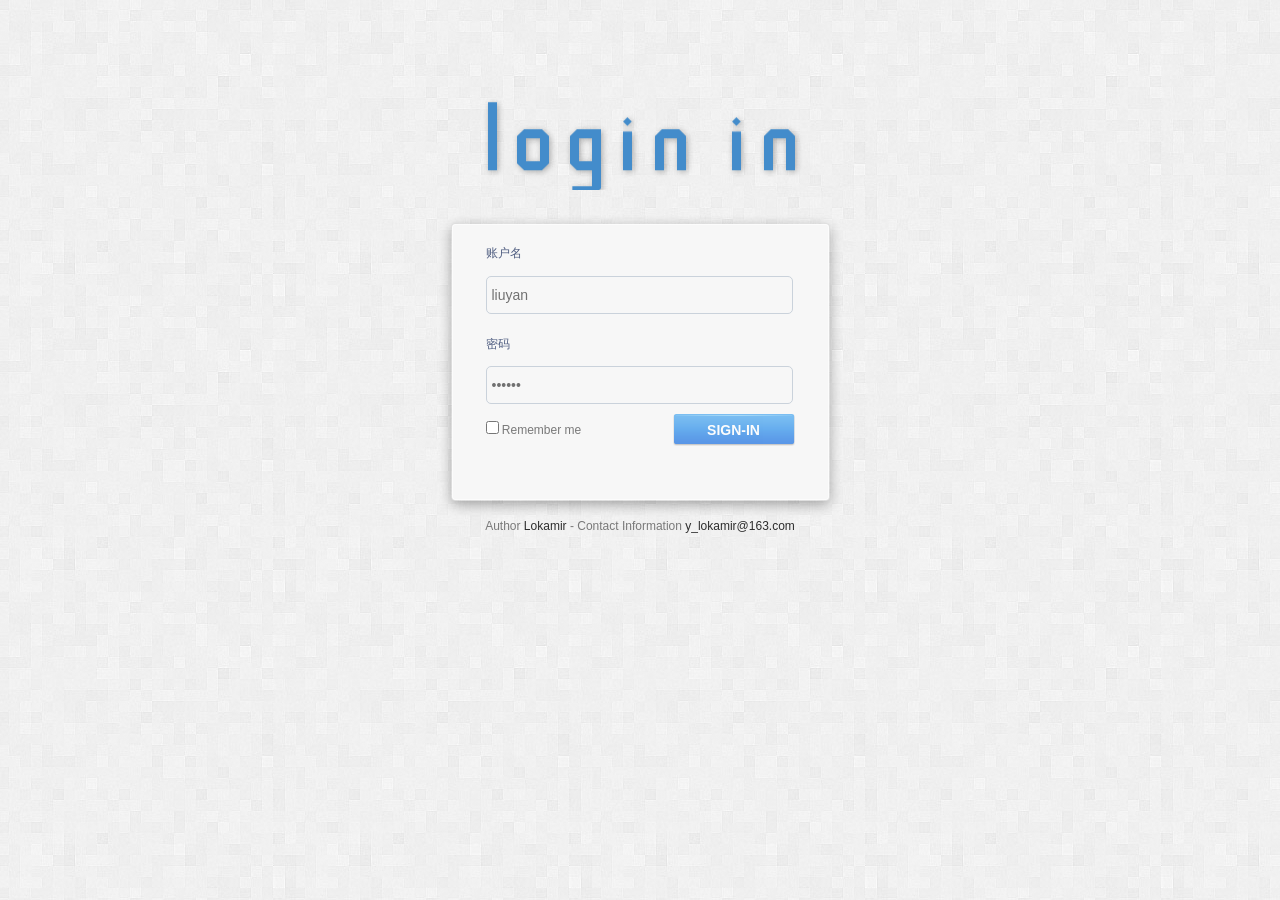
==== src/main/webapp/login.html @ 313d000f "nothing" ====
<!DOCTYPE html PUBLIC "-//W3C//DTD XHTML 1.0 Transitional//EN" "http://www.w3.org/TR/xhtml1/DTD/xhtml1-transitional.dtd">
<html xmlns="http://www.w3.org/1999/xhtml"><head><meta http-equiv="Content-Type" content="text/html; charset=UTF-8">

<title>Welcome</title>
<link href="./login_files/style_log.css" rel="stylesheet" type="text/css">
<link rel="stylesheet" type="text/css" href="./login_files/style.css">
<link rel="stylesheet" type="text/css" href="./login_files/userpanel.css">
<link rel="stylesheet" type="text/css" href="./login_files/jquery.ui.all.css">

</head>

<body class="login" mycollectionplug="bind">
<form action="security_check_" method="post">
<div class="login_m">
<div class="login_logo"><img src="./login_files/logo.png" width="346" height="92"></div>
<div class="login_boder">

<div class="login_padding" id="login_model">

  <h2>账户名</h2>
  <label>
    <input type="text" name="username_" id="username" class="txt_input txt_input2" onfocus="if (value ==&#39;Your name&#39;){value =&#39;&#39;}" onblur="if (value ==&#39;&#39;){value=&#39;Your name&#39;}" value="liuyan">
  </label>
  <h2>密码</h2>
  <label>
    <input type="password" name="password_" id="userpwd" class="txt_input" onfocus="if (value ==&#39;******&#39;){value =&#39;&#39;}" onblur="if (value ==&#39;&#39;){value=&#39;******&#39;}" value="123456">
  </label>
 
 

 
  <div class="rem_sub">
  <div class="rem_sub_l">
  <input type="checkbox" name="checkbox" id="save_me">
   <label for="checkbox">Remember me</label>
   </div>
    <label>
      <input type="submit" class="sub_button" name="button" id="button" value="SIGN-IN" style="opacity: 0.7;">
    </label>
  </div>
</div>


<!--login_padding  Sign up end-->
</div><!--login_boder end-->
</div><!--login_m end-->
 <br> <br>
<p align="center"> Author <a >Lokamir</a> - Contact Information <a target="_blank">y_lokamir@163.com</a></p>

</form>

</body></html>
---- src/main/webapp/login_files/style_log.css ----
@charset "utf-8";
/*------------// Overall //------------------*/
body{font:12px/180% Arial,Helvetica,Verdana;color:#5a5a5a; margin:0; background:#FFF;}
body.login{ background:url(login_bgx.gif);}
table,td{font:12px/180% Arial, "宋体",Helvetica, sans-serif,Verdana; color:#58595b;}
table{border-collapse:collapse; border-spacing:0; empty-cells:show; }
th, td { border-collapse:collapse; }
A:link{text-decoration:none; color:#58595b;}
A:visited{text-decoration:none; color:#58595b;}
A:hover{text-decoration:none; color:#206fd5;}
img{ border:0; }
div,p,img,ul,li,form,input,label,span,dl,dt,dd,h1,h2,h3,h4,h5,h6{margin:0;padding:0;}
input[type="reset"]::-moz-focus-inner, input[type="button"]::-moz-focus-inner, input[type="submit"]::-moz-focus-inner, input[type="file"] > input[type="button"]::-moz-focus-inner{   border:none;padding:0 } 
ol,ul,li{list-style-type:none;}
.overz{ overflow:auto; zoom:1; overflow-x:hidden; overflow-y:hidden;}
.dspn{ display:none;}
a{blr:expression(this.onFocus=this.blur())} /*for IE*/
a{outline:none;} /*for Firefox*/
html{-webkit-text-size-adjust:none;}
/*------------// layout //------------------*/
#box{ width:100%; margin:0 auto;}
.top_bg{ background:url(../images/main_bg.jpg) no-repeat center top; height:634px;}
.top{ width:1000px; margin:0 auto;}
.header{ padding-top:22px; height:46px;}
#logo{ float:left;}
#nav{ float:right; margin-right:24px; padding-top:12px;}
#nav ul li{ float:left; width:55px; height:20px; margin-right:8px; line-height:20px; text-align:center; font-size:13px;}
#nav ul li a{ display:block; color:#656565;  height:20px;}
#nav ul li a:hover{ background:url(../images/site_bg.png) no-repeat; color:#FFF;}
#nav ul li.local a{background:url(../images/site_bg.png) no-repeat; color:#FFF; }
.top_bg_c{ background:url(../images/top_bg.gif);}
.main_area{ margin-top:45px;}
.index_left{ width:520px; float:left; }
.index_right{ width:412px; float:right; margin-right:26px; padding-top:23px;}
.free_website_font{ padding-top:7px;}
.free_website_font .title{ margin-bottom:12px;}
.free_website_font .intro{ font-family:Tahoma; width:300px; margin-left:124px; line-height:24px; margin-bottom:20px;}
.site_link{ padding-left:120px;}
.site_link a{ display:block; }
.site_link a.star_now{ background:url(../images/site_bg.png) no-repeat 0 -20px; height:92px; width:296px; margin-bottom:17px;}
.site_link a.star_now:hover{ background-position:0 -112px; }
.site_link a.templates{ background:url(../images/site_bg.png) no-repeat 0 -205px; height:88px; width:296px; margin-bottom:24px;}
.site_link a.templates:hover{ background-position:0 -294px; }
.system_description{ padding-left:124px; font-size:11px;}
.system_description .sys_des_left{ float:left; }
.system_description .sys_des_right{ float:right; text-align:right;}
.system_description p{ margin-bottom:5px;}
.main_web{ padding:27px 26px 0 26px; width:1000px; margin:0 auto;}
.template_list_left{ float:left; width:842px; padding-left:5px;}
.template_list_category{ float:right; width:115px;}
.color_bar{ font-size:12px; height:20px; line-height:20px; margin-bottom:24px;}
.color_bar h2{ float:left; font-size:12px; margin-right:5px;}
.color_bar .color_link{ float:left;}
.color_bar a{ display:inline-block; width:44px; float:left; text-align:center; margin-right:5px;}
.color_bar a:hover{ background:url(../images/site_bg.png) no-repeat -55px 0; color:#FFF;}
.color_bahover{background:url(../images/site_bg.png) no-repeat -55px 0; color:#FFF;}
.template_list_element{ width:155px; height:155px; float:left; margin-right:55px; margin-bottom:26px;}
.template_list_element a{ display:block;  background:url(../images/site_bg.png) no-repeat 0 -541px; padding:5px;}
.template_list_element a:hover{ background-position:0 -386px;}
.template_list_category{ text-align:right;}
.template_list_category h2{ color:#FFF; font-size:12px; background: url(../images/site_bg.png) no-repeat -155px -386px; height:26px; line-height:26px; padding-right:10px; margin-bottom:5px;}
.template_list_category ul li{ height:26px; line-height:26px; }
.template_list_category ul li a,.template_list_category ul li a:visited{ color:#7f7f7f;}
.template_list_category ul li a:hover{color:#206fd5;background:url(../images/site_bg.png) no-repeat -155px -665px; }
.template_list_category ul li a{ width:auto;display:block; height:26px; padding-right:3px;}
.template_list_category ul li.local a{background: url(../images/site_bg.png) no-repeat -155px -386px; height:26px; line-height:26px; color:#FFF;}
.template_list_category ul li.local a:visited{color:#FFF;}
.page_s{ text-align:center; clear:both; height:19px; margin-bottom:40px; margin-right:45px;}
.page_s a{ display:inline-block; background:url(../images/site_bg.png) no-repeat -118px 0; width:19px; height:19px; }
.page_s a.local{background:url(../images/site_bg.png) no-repeat -99px 0;}
.footer{ clear:both; height:150px;}
.f_left{ float:left; font-size:10px;}
.f_left .copyright{ text-transform:uppercase; margin-bottom:3px;}
.language_bar,.follow_icon,.facebook_icon{ float:left;}
.follow_icon,.facebook_icon{ padding-top:2px;}
.follow_icon{ margin-right:8px;}
.follow_icon a{ display:block; width:60px; height:20px; background:url(../images/site_bg.png) no-repeat -155px -461px; }
.facebook_icon a{ display:block; width:81px; height:20px; background:url(../images/site_bg.png) no-repeat -155px -441px; }
.language_bar{ width:80px; margin-right:5px;}
.f_link_language a.login-in{  background: url("../images/site_bg.png") no-repeat scroll -168px 0 transparent; display: block; float: left; height: 19px;line-height: 18px; margin-right: 5px;margin-top: 2px;text-indent: 18px;width: 63px;}
.f_link_language a.login-in,.f_link_language a.login-in:visited{ color:#FFFFFF;}
.f_link_language a.login-in:hover{ color:#FFF; background-position:-231px 0;}
.lang_bar_m{ background:url(../images/site_bg.png) no-repeat -156px -413px; width:80px; height:27px; z-index:100; position:absolute; overflow:hidden;}
.lang_bar_m div{ width:57px; text-align:center; float:left; margin-left:4px; }
.lang_bar_m a{ display:block; width:15px; height:19px; margin:2px 4px 0 0; _margin:0; margin-top:2px; overflow:hidden; float:right; background:url(../images/site_bg.png) no-repeat -151px 0;}
.lang_drop_down{ position:relative; height:107px;}
.lang_d_d_hidden{ background:url(../images/second_language.png) no-repeat; height:82px; margin-top:0px; padding-top:25px; }
.lang_drop_down a{ display:block; text-align:center; width:70px; margin:0 auto; height:20px; line-height:20px; margin-bottom:5px; font-size:12px; overflow:hidden;}
.lang_drop_down a:hover{ background:#68a1ea; color:#FFF;}


.f_right{ float:right; text-align:right; font-size:10px; text-transform:uppercase; color:#afafaf;}
/*------------// About //------------------*/
#about_content{  background:url(../images/about_bg.png) right top no-repeat; }
.about_top h2{ margin-bottom:10px;}
.about_top_intro{ width:608px; font-size:15px; line-height:170%; text-align:justify;text-justify:inter-ideograph; margin-bottom:32px;}
.about_top h3{ margin-bottom:46px;}
.about_c{ text-align:justify;text-justify:inter-ideograph;}
#contact_content{}
#contact_content h2{  margin-bottom:32px;}
.contact_left{ float:left; width:326px; padding-top:20px;}
.contact_right{ float:right; width:448px;}
.contact_font{ font-size:13px; line-height:200%; margin-bottom:30px;}
.contact_font span{ color:#2f7ad9;}
.contact_icon a{ display: inline-block; width:45px; height:45px; margin-right:15px;}
.contact_icon a.fackbook{ background:url(../images/site_bg.png) no-repeat -155px -481px; }
.contact_icon a.fackbook:hover{ background:url(../images/site_bg.png) no-repeat -200px -481px; }
.contact_icon a.twitter{ background:url(../images/site_bg.png) no-repeat -155px -526px; }
.contact_icon a.twitter:hover{ background:url(../images/site_bg.png) no-repeat -200px -526px; }
.contact_icon a.google{ background:url(../images/site_bg.png) no-repeat -155px -571px; }
.contact_icon a.google:hover{ background:url(../images/site_bg.png) no-repeat -200px -571px; }
.contact_icon a.mail{ background:url(../images/site_bg.png) no-repeat -155px -616px; }
.contact_icon a.mail:hover{ background:url(../images/site_bg.png) no-repeat -200px -616px; }
.contact_right h4{ font-size:13px; font-weight:normal; margin-bottom:5px; }
.contact_right input.txt_input{ border:1px solid #bbb; background:url(../images/site_bg.png) 0 -696px repeat-x; height:32px; margin-bottom:5px; width:359px; line-height:32px; padding:0 5px; -moz-border-radius:5px; -webkit-border-radius:5px; border-radius:5px;  }
.contact_right input.txt_input:focus{ transition:border linear .2s,box-shadow linear .2s; -moz-transition:border linear .2s,-moz-box-shadow linear .2s; -webkit-transition:border linear .2s,-webkit-box-shadow linear .2s; outline:none;border-color:rgba(173,173,173.75); box-shadow:0 0 8px rgba(173,173,173,.5); -moz-box-shadow:0 0 8px rgba(173,173,173,.5); -webkit-box-shadow:0 0 8px rgba(173,173,173,3); border:1px solid #7cccec;}
.contact_right textarea.text_area{ border:1px solid #bbb; background:url(../images/site_bg.png) 0 -728px repeat-x; height:112px; overflow:auto; margin-bottom:10px; line-height:32px; width:429px; padding:5px; -moz-border-radius:5px; -webkit-border-radius:5px; border-radius:5px; }
.contact_right textarea.text_area:focus{ transition:border linear .2s,box-shadow linear .2s; -moz-transition:border linear .2s,-moz-box-shadow linear .2s; -webkit-transition:border linear .2s,-webkit-box-shadow linear .2s; outline:none;border-color:rgba(173,173,173.75); box-shadow:0 0 8px rgba(173,173,173,.5); -moz-box-shadow:0 0 8px rgba(173,173,173,.5); -webkit-box-shadow:0 0 8px rgba(173,173,173,3); border:1px solid #7cccec;}
.contact_right input.sub_mit{ width:150px; height:29px; border:none; background:url(../images/site_bg.png) 0 -850px no-repeat; }
.contact_right input.sub_mit:hover{ background:url(../images/site_bg.png) 0 -879px no-repeat; cursor:pointer;}
/*--login--*/
.login_m{ width:403px; margin:0 auto; height:375px; margin-top:98px; /*position: absolute;left:50%;top:50%;margin-left:-202px;margin-top:-188px;*/}
.login_logo{ text-align:center; margin-bottom:25px;}
.login_boder{ background: url(login_m_bg.png) no-repeat; height:302px; overflow:hidden;}
.login_padding{ padding:28px 47px 20px 47px ;}
.login_boder h2{ color:#4f5d80; text-transform:uppercase; font-size:12px; font-weight:normal; margin-bottom:11px;}
.forget_model_h2{color:#4f5d80; font-size:12px; font-weight:normal; margin-bottom:11px;}

.login_boder input.txt_input{ width:295px; height:36px; border:1px solid #cad2db; background:url(../images/txt_input_bg.gif) no-repeat;  padding:0 5px; -moz-border-radius:5px; -webkit-border-radius:5px; border-radius:5px; line-height:36px; margin-bottom:10px; font-size:14px; color:#717171; font-family:Arial;}
.login_boder input.txt_input2{ margin-bottom:20px;}
.login_boder input.txt_input:focus{ transition:border linear .2s,box-shadow linear .2s; -moz-transition:border linear .2s,-moz-box-shadow linear .2s; -webkit-transition:border linear .2s,-webkit-box-shadow linear .2s; outline:none;border-color:rgba(173,173,173.75); box-shadow:0 0 8px rgba(173,173,173,.5); -moz-box-shadow:0 0 8px rgba(173,173,173,.5); -webkit-box-shadow:0 0 8px rgba(173,173,173,3); border:1px solid #6192c8;}
.login_boder p.forgot{ font-size:11px;  text-align:right; margin-bottom:15px;}
.login_boder p.forgot a,.login_boder p.forgot a:visited{color:#8c8e91;}
.login_boder p.forgot a:hover{color:#206fd5;}
.rem_sub input.sub_button{ float:right; width:122px; height:32px; background:url(site_bg.png) no-repeat -153px -850px; border:none; color:#FFF; padding-bottom:2px; font-size:14px; font-weight:bold;}

.rem_sub input.sub_buttons{ float:left; width:122px;  height:32px; background:url(site_bg.png) no-repeat -153px -850px; border:none; color:#FFF; padding-bottom:2px; font-size:14px; font-weight:bold;}
.rem_sub input.sub_buttons:hover{ background-position:-153px -882px; cursor:pointer;}

.rem_sub input.sub_button:hover{ background-position:-153px -882px; cursor:pointer;}
.rem_sub .rem_sub_l{ float:left; font-size:12px; height:33px; line-height:33px;}
.rem_sub input#checkbox{ margin-right:5px; vertical-align:middle;}
/*dali*/
.focusBox{height:513px;}
.focusContentBox{height:100%}
.focusContent{width:1000px;float:left}
---- src/main/webapp/login_files/style.css ----
@charset "utf-8";
/* CSS Document */

body { margin:0; background:#e7e7e7; color:#797979; }
h1, h2, h3, h4, h5, h6 { font-family: "microsoft yahei", Arial, Helvetica, sans-serif; font-size:18px; font-weight:normal; margin:0; padding:0; }
ol, ul, li, div, p, dl, dt, dd { list-style:none; padding:0; text-justify:inter-ideograph; font-size:12px; font-family:Arial, Helvetica, sans-serif;
	margin:0px;
}
a, img, table, td, tr { border:none; }
.clear { clear:both; }
/* a { color:#ff3800 ;text-decoration:none}*/
a { color:#2D2D2D ;text-decoration:none}
a:hover { text-decoration:none }
input, select, textarea { font-family:Arial, Helvetica, sans-serif; padding:1px;}
a { blr:expression(this.onFocus=this.blur())
} /*for IE*/
a { outline:none; } /*for Firefox*/
/* 头部 */
#header { margin:0 auto; width:992px; z-index:2; position:relative;}
#logo_zh { background:url(../images/Logo_zh.gif) no-repeat center center; width:310px; height:100px; float:left; cursor:pointer; }
#logo_en { background:url(../images/Logo_en.gif) no-repeat center center; width:310px; height:100px; float:left; cursor:pointer; }
#logo { background:url(../images/Logo.gif) no-repeat center center; width:310px; height:100px; float:left; cursor:pointer; }
#login {float: right;}

#language { margin: 30px 0 0 -460px; color:#000; position:absolute;}
#language img,.language img{ vertical-align:middle; margin: 0 3px 2px 0 ;}
.copyrights{text-indent:-9999px;height:0;line-height:0;font-size:0;overflow:hidden;}
.language:hover{ color:#333;}
#log { float:left; }
#log input { background:#fff; border:solid 1px #d4d4d4; width:88px; height:17px; vertical-align: middle; }
.sub_login { width:69px; text-align:center; height:22px; line-height:22px; color:#fff !important; text-decoration:none; font-weight:bold; margin-left:20px; background:url(../images/bg.gif) no-repeat; border:none; margin-right:0px !important; }
#forget { padding-top:20px; color:#c4c4c4; text-align:right; }
#forget input { vertical-align: middle; margin-right:10px; }
#forget a { color:#797979; text-decoration:none; }

.s_money{ border:1px solid #ccc; margin-left:5px;}
/*#content{background:#fff url(../images/content_bg.gif) repeat-x; height:500px; width:980px; margin:0 auto; border:1px solid #fff; -moz-box-shadow:1px 1px 5px #ccc;-webkit-box-shadow:1px 1px 5px #ccc;box-shadow:1px 1px 5px #ccc;}*/

/* 主体 */
#content { background:url(../images/content_bg1.gif) repeat-y; width:992px; margin:0 auto; overflow:hidden; z-index:1; }
#content1{background: url(../images/content_bg2.gif) repeat-x scroll 0 0 transparent; margin: 0 7px;overflow: hidden;padding-bottom: 8px;}
#top { background:url(../images/top_bg.gif) no-repeat; }
#menu { padding:14px 0 50px 14px; }
#nav1 { width:558px; overflow:hidden; float:left; }
#nav { text-align:left; background:url(../images/nav_bg.gif) repeat-x; border-left:solid 1px #167cb7; border-top:solid 1px #157ab3; height:46px; width:578px; overflow:hidden; }
#nav ul li { float:left; background:url(../images/nav_li_bg.gif) no-repeat right; }
#nav ul li a { font-family:"microsoft yahei", Arial, Helvetica, sans-serif; font-size:14px; color:#fff; text-decoration:none; padding:0 17px; line-height:45px; display:block; margin-top:-1px; height:46px;}
#nav ul li a[id='zh'] { font-family:"microsoft yahei", Arial, Helvetica, sans-serif; font-size:14px; color:#fff; text-decoration:none; padding:0 17px; line-height:45px; display:block; margin-top:-1px; height:46px;}
#nav ul li a[id='en'] { font-family:"microsoft yahei", Arial, Helvetica, sans-serif; font-size:14px; color:#fff; text-decoration:none; padding-left:15px;padding-right:18px; line-height:45px; display:block; margin-top:-1px; height:46px;}

#nav ul li:hover { background:#08578e; }
.quick_web { float:left; margin-left:10px; background:url(../images/quick_sub.jpg) no-repeat 0 -0px; width:194px; height:49px; }
.quick_web:hover { background:url(../images/quick_sub.jpg) no-repeat 0 -49px; }
.quick_web_zh { float:left; margin-left:10px; background:url(../images/quick_sub_zh.jpg) no-repeat 0 -0px; width:194px; height:49px; }
.quick_web_zh:hover { background:url(../images/quick_sub_zh.jpg) no-repeat 0 -49px; }
.quick_web_en { float:left; margin-left:10px; background:url(../images/quick_sub_en.jpg) no-repeat 0 -0px; width:194px; height:49px; }
.quick_web_en:hover { background:url(../images/quick_sub_en.jpg) no-repeat 0 -49px; }
.quick_shop { float:left; margin-left:8px; background:url(../images/quick_sub.jpg) no-repeat -200px 0px; width:194px; height:49px; }
.quick_shop:hover { background:url(../images/quick_sub.jpg) no-repeat -200px -49px; }
.quick_shop_zh { float:left; margin-left:8px; background:url(../images/quick_sub_zh.jpg) no-repeat -200px 0px; width:194px; height:49px; }
.quick_shop_zh:hover { background:url(../images/quick_sub_zh.jpg) no-repeat -200px -49px; }
.quick_shop_en { float:left; margin-left:8px; background:url(../images/quick_sub_en.jpg) no-repeat -200px 0px; width:194px; height:49px; }
.quick_shop_en:hover { background:url(../images/quick_sub_en.jpg) no-repeat -200px -49px; }
/* BANNER */	
	#js { pwidth:100%; overflow:hidden; background:url(../images/content_bg1.gif) repeat-y center top; _background:url(../images/content_bg6.gif) repeat-y center top; }
#op { width:992px; margin:0 auto; }
/*#c01 { text-align:center; background:url(../images/banner_web.jpg) no-repeat center center; height:247px; z-index:100px; display:block; }
#c02 { text-align:center; background:url(../images/banner_shop.jpg) no-repeat center center; height:247px; z-index:100px; }*/
.web { background:url(../images/bg.gif) no-repeat 0 -151px; height:188px; width:418px; padding:8px 20px; float:left; margin-left:29px; _display:inline; }
.web h1 { color:#445e84; font-size:20px; height:60px; line-height:40px; background:url(../images/icon.gif) no-repeat 0 -70px; text-indent:40px; }
.web h2 { color:#696969; font-size:14px; line-height:30px; padding-bottom:5px; }
.sub_web { background:url(../images/sub_bg.jpg) no-repeat -0px 0px; width:185px; height:60px; display:block; display:block; position:relative; left:-3px;}
.sub_web:hover { background:url(../images/sub_bg.jpg) no-repeat -0px -60px; }
.sub_web_zh { background:url(../images/sub_bg_zh.jpg) no-repeat -0px 0px; width:185px; height:60px; display:block; display:block; position:relative; left:-3px;}
.sub_web_zh:hover { background:url(../images/sub_bg_zh.jpg) no-repeat -0px -60px; }
.sub_web_en { background:url(../images/sub_bg_en.jpg) no-repeat -0px 0px; width:185px; height:60px; display:block; display:block; position:relative; left:-3px;}
.sub_web_en:hover { background:url(../images/sub_bg_en.jpg) no-repeat -0px -60px; }
.shop { background:url(../images/bg.gif) no-repeat 0 -365px; height:188px; width:418px; padding:8px 20px; float:left; margin-left:18px; }
.shop h1 { color:#445e84; font-size:20px; height:60px; line-height:40px; background:url(../images/icon.gif) no-repeat 0 -120px; text-indent:40px; }
.shop h2 { color:#696969; font-size:14px; line-height:30px; padding-bottom:5px; }
.sub_shop { background:url(../images/sub_bg.jpg) no-repeat -190px -0px; width:185px; height:60px; display:block; position:relative; left:-3px;}
.sub_shop:hover { background:url(../images/sub_bg.jpg) no-repeat -190px -60px; }
.sub_shop_zh { background:url(../images/sub_bg_zh.jpg) no-repeat -190px -0px; width:185px; height:60px; display:block; position:relative; left:-3px;}
.sub_shop_zh:hover { background:url(../images/sub_bg_zh.jpg) no-repeat -190px -60px; }
.sub_shop_en { background:url(../images/sub_bg_en.jpg) no-repeat -190px -0px; width:185px; height:60px; display:block; position:relative; left:-3px;}
.sub_shop_en:hover { background:url(../images/sub_bg_en.jpg) no-repeat -190px -60px; }
.hidden { display:none; }
/* 服务 */
#server { padding:45px 0 20px 0; margin:0 30px; overflow:hidden; width:1100px;}
#server_l{ background:url(../images/server_l.gif) no-repeat;}
#server_l dl{padding-left:130px; height:67px; margin-bottom:20px;}
#server_l dt{ color:#445e84; font-size:18px;font-family:"microsoft yahei"; line-height:18px; padding-bottom:15px;}
#server_l dd{ line-height:20px;}
#server_r,#server_l{ float:left; width:450px; overflow:hidden;}
#server_r{ padding-left:30px;}
#server h1 { font-size:18px; color:#445e84;  border-bottom: solid 1px #ededed; line-height:18px; padding-bottom:22px; text-indent:15px;}
#server_con { padding-left:3px;}
#server_con ul { width:600px; overflow:hidden; padding-top:10px;}
#server_con li { font-size:14px; color:#646464; background:url(../images/icon.gif) no-repeat 0 13px; line-height:41px; float:left; text-indent:25px; width:242px; }
#server_con .ts { font-size:14px; font-weight:bold; color:#5a6472; background:url(../images/icon.gif) no-repeat 1px -25px; text-indent:25px; line-height:40px; }
/* 底部 */		
	#footer { width:972px; margin:0 auto; line-height:24px; background:url(../images/footer_bg.gif) no-repeat center top; padding:5px 10px; }
#footer span { }
#footer span a { }
/* 选择模板 */	

	#temp_more { height:602px; border:solid 1px #fff; margin:0 auto; background:#fff; }
#temp_more .top { background:url(../images/more_h1.gif) repeat-x; height:65px; }
#temp_more .close { background:url(../images/temp_more_bg.gif) no-repeat 0px -70px; display:block; float:right; height:28px; width:28px; position:relative; margin:-47px 15px 0px 0px; }
#temp_more p { font-size:20px; color:#626262; line-height:65px; background:url(../images/temp_more_bg.gif) no-repeat 15px 10px; text-indent:65px; font-family: "microsoft yahei"; }
#temp_more .tem { padding:0px 20px; }
#temp_more .tem li { display: inline; float: left; margin: 30px 17px 0 17px; }
#temp_more .tem li span { background: url(../images/temp_more_bg.gif) no-repeat scroll 0 -128px transparent; color: #FFFFFF; display: block; height: 27px; line-height: 23px; text-align: center; width: 145px; }
#temp_more .tem li span a { color:#fff; text-decoration:none; }
#temp_more .page { text-align:center; margin-top:40px; }
#temp_more .page a { text-decoration:none; color:#626262; padding:5px 10px; }
#temp_more .page a:hover { background:#34baff; color:#fff; }
#ibanner { height:450px; }
ul#output li { position: absolute; height: 240px; z-index:1;}
.bg_btn_con{border-top: 1px solid #DCDCDC;margin: 0 auto;padding: 20px;text-align: center;width: 912px;}
.bg_btn { background: url("../images/btn_bng.gif") repeat-x scroll 0 0 transparent; border: medium none; color: #FFFFFF; cursor: pointer; height: 24px; line-height: 22px; text-align: center; width: 108px; }
.bg_btn_new { background: url("../images/btn_bng.gif") repeat-x scroll 0 0 transparent; border: medium none; color: #FFFFFF; cursor: pointer; height: 24px; line-height: 22px; text-align: center; width: 108px; padding:5px 10px; margin-right:5px;}
#button2, #button4 { margin-left: 32px; }
#tinybox { position:absolute; display:none; background:#ffffff url(../images/preload.gif) no-repeat 50% 50%; border:10px solid #e3e3e3; z-index:2000; }
#tinymask { position:absolute; display:none; top:0; left:0; height:100%; width:100%; background:#000000; z-index:1500; }
#tinycontent { background:#ffffff; font-size:1.1em; }

.p_info_error { padding:10px; height:200px; background:url(../images/error.png) no-repeat 50px 70px;  font-family:microsoft yahei; font-size:16px; padding:100px 0 0 200px; line-height:40px;}
.p_info_right { height:150px; background:url(../images/right.png) no-repeat 50px 70px;  font-family:microsoft yahei; font-size:16px; padding:100px 0 0 200px; line-height:40px;}



/*-----Demo Styles IMPORTANT - YOU CAN REMOVE THE FOLLOWING STYLES WHEN USING IN YOUR PROJECTS -----*/



/*-----Position and hide the dropdown-----*/

.drop { display:none;  z-index:10000000; -webkit-box-shadow: 0 2px 4px 0 rgba(0, 0, 0, .4); -moz-box-shadow:  0 2px 4px 0 rgba(0, 0, 0, .4); box-shadow: 0 2px 4px 0 rgba(0, 0, 0, .4); background:#f4f4f4;left: 60px; position:absolute; top: 36px; width:324px; z-index:1000;*left:63px;*top: 38px; }
/*-----Dropdown form element-----*/

#loform { border:solid 1px #fff; width:340px;background: #f4f4f4; clear:both; -webkit-box-shadow: 0 1px 2px rgba(0, 0, 0, .2); -moz-box-shadow: 0 1px 2px rgba(0, 0, 0, .2); box-shadow: 0 1px 2px rgba(0, 0, 0, .2); margin-top:6px; }
.required{ background:url(../images/input_bgnew.gif) no-repeat; border:solid 1px #d7d7d7; padding:5px 0px; width:210px; *width:200px;}
.drop P{ line-height:40px;}
.remember{padding:0px 0 0 56px; line-height:40px;}
.remember input{vertical-align: middle; }
.log_bottom{background:url(../images/login_bottom.gif) no-repeat; height:50px; line-height:50px;}
.log_bottom a{ width:160px; display:block; float:left; text-align:center; text-decoration:none; color:#666; text-indent:30px;}
.log_bottom a:hover{ color:#999;}
/*-----Signin link-----*/
#login1{ margin:-1px 0 0 140px;}
.signin {background:url(../images/login_sub.gif) no-repeat; width:69px; height:22px; color:#fff;  text-decoration:none; display:inline-block;text-align:center; line-height:22px;}
/*-----Signin clicked state-----*/

.signinclick {  background:#f4f4f4; width:69px; height:22px; color:#FF3800;  text-decoration:none; display:inline-block;text-align:center; line-height:22px; box-shadow: 0 2px 4px 0 rgba(0, 0, 0, .4);}
/*-----Submit Button-----*/

.subin1 {background:url(../images/login_sub.gif); border:none; color:#fff; width:69px; height:22px; margin:10px 0 0 203px; cursor:pointer; }
.regbtn {background:url(../images/reg_button.gif) no-repeat; width:69px; height:22px; color:#fff; text-decoration:none; display:inline-block; text-align:center; line-height:22px; margin-left:5px;}

/*-----Inputs-----
#login_jasons{ height:100px;}
.language_s{left: 650px;
    position: relative;
    top: -74px;
    width:100px;}

.ch{ font-size:12px; width:120px; display:inline-block; padding:10px 0 0 10px; line-height:30px;cursor:pointer;}
.ch_hover{ background:url(/images/languagetop.png) no-repeat; color:#fff; display: inline-block;cursor:pointer;}
.select_langhover{ background:url(/images/languagebtm.png) bottom; color:#fff;}
.select_lang{display:none; width:114px; padding:0 0 10px 10px;}
.select_lang li{ line-height:30px;cursor:pointer;}
.select_lang li:hover{ color:#ccc; cursor:pointer;}
.language_s img{ padding-right:5px; position:relative; top:1px;}
.l_jt{ position:relative; right:-10px; top:-1px !important;}


#longed_jason{float: right;margin: 40px 0 0 558px;position: absolute;width: 431px;}

.language_s_jason{left: 454px;position: relative;top: -72px;width: 100px;}

.language_s_jason img{ padding-right:5px; position:relative; top:1px;}

#tw,#en,#zh{cursor: pointer;display: inline-block;font-size: 12px;line-height: 30px;padding: 10px 0 0 10px; }
.ullogines li{padding :10px 0 0 20px !important;}
.ul_jason li{padding :10px 0 0 20px !important;}
*/
.cnzz a{ color:#e7e7e7} 
.qipaoclass{ background: url("../userhome/ot5lst/images/bo.png") no-repeat scroll 0 0 transparent;
	height:80px;
    color: Black;
    font-family: Tahoma;
    font-size: 12px;    
    padding: 0 19px;
    position:absolute;
    display: inline-block;
    padding-bottom:10px;
    margin:30px 0px 0px -10px;
	margin:30px 0px 0px -10px \9\0;
	margin:30px 0px 0px -390px \9;
    }
    
	@-moz-document url-prefix()
	{.qipaoclass { margin:30px 0px 0px -390px }}

    .qipaoclass p { line-height: 24px;
    margin-top: 16px;}
    .tst{ float:left; height:33px;}
---- src/main/webapp/login_files/userpanel.css ----
@charset "utf-8";
/* CSS Document */


#up_top{background:url(../images/top_bg.gif) no-repeat; padding:15px;}
			#up_top_nav{ }
.top_nav1,.top_nav2,.top_nav3{float:left; line-height:37px; text-align:center; width:92px; font-size:14px; text-shadow: 1px 1px 0 #e0e0e0; color:#2e2e2e; font-weight:bold; cursor:pointer; text-decoration:none; background:url(../images/top_nav.gif); height:39px;}
#up_top_nav .top_nav1:hover,#up_top_nav .top_nav2:hover,#up_top_nav .top_nav3:hover{background:url(../images/top_nav.gif) no-repeat;color:#fff;text-shadow: 1px 1px 0 #0b6ac6; }
#up_top_nav .top_nav2{ background-position:208px 0;}
#up_top_nav .top_nav3{ background-position:116px 0; width:116px; text-indent:15px;}
#up_top_nav .top_nav1:hover{ background-position:0px -40px;}
#up_top_nav .top_nav2:hover{ background-position:-92px -40px;}
#up_top_nav .top_nav3:hover{ background-position:-184px -40px;}


.top1hover { float:left; line-height:37px; text-align:center; width:92px; font-size:14px; text-shadow: 1px 1px 0 #0b6ac6; color:#fff; font-weight:bold; cursor:pointer; text-decoration:none; background:url(../images/top_nav.gif); height:39px; background-position:0px -40px;}
.top2hover { float:left; line-height:37px; text-align:center; width:92px; font-size:14px; text-shadow: 1px 1px 0 #0b6ac6; color:#fff; font-weight:bold; cursor:pointer; text-decoration:none; background:url(../images/top_nav.gif); height:39px; background-position:-92px -40px;}


ul#up_top_nav li .sub { position:absolute;float: left; display: none; background:url(../images/sub_bg.png) no-repeat; *margin:25px 0 0 -75px; margin-left:-5px;}
ul#up_top_nav li .sub ul { list-style: none; margin: 0; padding: 0; width: 229px; }
ul#up_top_nav li .sub ul li {float: left; }
ul#up_top_nav .sub ul li a { float:left; color:#1d98dc; font-size:14px; text-align:center; text-shadow:none; text-decoration:none; padding:7px 0px; padding-left:35px; background:#000; background:url(../images/top_nav_bg_line.gif) no-repeat 18px 18px;}
ul#up_top_nav .sub ul li a:hover{color:#FF3800;}
.bgnone{background:none;}


/*ul.tiul li .sub  { position:absolute;z-index:100000;display:none;background:url(../images/Png_top.png) no-repeat; width:120px; height:110px; padding:0 8px 8px 0; margin-top:2px;*margin:22px 0 0 -62px;float:left; zoom:1;}
ul.tiul li .sub ul { list-style: none; margin: 0; padding: 0; width: 120px; }
ul.tiul li .sub ul li {text-align:left; line-height:30px; margin:5px 0; *display:inline-block;}
ul.tiul .sub ul li a {color:#fff;  text-shadow:none; text-decoration:none; display:block;}
ul.tiul .sub ul li a:hover{color:#fff; background:#646464;}
ul.tiul .us_info,ul.tiul .us_domain,ul.tiul .us_update,ul.tiul .us_copy,ul.tiul .us_bin{ background:url(../images/icon1.png) no-repeat; padding:12px; float:left; margin-left:10px; *padding: 5px 12px;}
ul.tiul .us_info{ background-position: 0 6px; }
ul.tiul .us_domain{ background-position: 0 -24px; }
ul.tiul .us_update{ background-position: 0 -54px;}
ul.tiul .us_copy{ background-position: 0 -88px; }
ul.tiul .us_bin{ background-position: 0 -114px;}
*/


ul.tiul li .sub { position:absolute;z-index:100000;display:none;width:120px; padding:0 8px 8px 0; margin-top:2px;*margin:22px 0 0 -62px;float:left; zoom:1;}
ul.tiul li .sub ul { list-style: none; margin: 0; padding: 0; width: 128px; }
ul.tiul li .sub ul li {text-align:left; line-height:25px; background:url(../images/Png_con.png) repeat-y;}
.sub_top{ background:url(../images/Png_top.png) !important; height:5px !important;}
.sub_bottom{ background:url(../images/Png_bottom.png) !important; height:13px !important;}
ul.tiul .sub ul li a {color:#fff;  text-shadow:none; text-decoration:none; display:block; padding:5px 0;}
ul.tiul .sub ul li a:hover{color:#fff; background:url(../images/png.png) repeat-x; width:120px;}
ul.tiul .us_info,ul.tiul .us_domain,ul.tiul .us_update,ul.tiul .us_copy,ul.tiul .us_bin{ background:url(../images/icon1.png) no-repeat; padding:12px; float:left; margin-left:10px; *padding: 5px 12px;}
ul.tiul .us_info{ background-position: 0 6px; }
ul.tiul .us_domain{ background-position: 0 -24px; }
ul.tiul .us_update{ background-position: 0 -54px;}
ul.tiul .us_copy{ background-position: 0 -88px; }
ul.tiul .us_bin{ background-position: 0 -114px;}

.buyview {background:#fff; border: solid 1px #e3e3e3; margin-top:10px;box-shadow:2px 2px 0px 0 #e8e8e8;}
.b_info{ background:#f6f6f6; padding:10px; margin:1px;}
.b_infoss{ background:#f6f6f6; padding:10px; margin:1px;}
.binddome{ background:#F6F6F6; font-size:24px; text-align:left; padding:5px 10px;}
.domelist{ background:#f6f6f6; padding:10px; margin:1px;}
	.new_free,.new_advanced{ background:url(../ot5lst/images/btn_bg.png); width:180px; height:32px; line-height:28px;text-align:center; color:#5a5a5a;display:block; color:white;font-weight:bold; text-decoration:none; float:left; margin-right:10px; text-indent:5px;}
	.new_free:hover,.new_advanced:hover{ background:url(../ot5lst/images/btn_bg.png) repeat 0px -99px;cursor:pointer}
.new_left{ width:725px; border:#d6d6d6 solid 1px;box-shadow: 1px 1px 1px #efefef inset; background:#fff; margin-top:10px; min-height:500px;  float:left; padding-bottom:5px;}
	.search{ background:url(../images/search.gif) no-repeat; width:320px; height:30px; float:right;}
	.soinput{ border:none; background:none; padding:6px 5px 5px 10px; width:150px; }
	.seinput{border:none; background:none;float:left; width:85px;*width:84px; padding:5px 5px 2px 0;}
	.seinput option{ border:none;}
	
	.sift{ background:url(../images/sift.gif) repeat-x; height:31px; border: solid 1px #fff;}
	.sift li{ background:url(../images/sift_libg.gif) no-repeat right top; width:130px; float:left; line-height:31px; color:#fff; text-indent:10px; cursor:pointer;text-shadow: 1px 1px 0 #474747;}
	.sift li:hover{ background:url(../images/sift_lihover.gif);}
	/*当前选中状态*/	
	.sift1{background:url(../images/sift_ligif.gif) !important; }
	

	.nipic{ background:#fff; padding:1px; border: solid 1px #d6d6d6; float:left; width:100px; height:80px; overflow:hidden; margin:10px;}
	/*正常*/	
	.new_left .titul{ background:#f9f9f9; border:solid 1px #d6d6d6;box-shadow: 0px 2px 0 0 #f7f7f7; margin:5px 5px 0 5px;}
	.new_left .titli{ margin: 1px;background: none repeat scroll 0 0 #F6F6F6; }
	.new_left .titli:hover{background:#eee;}
	/*异常*/	
	.new_left .titul_unusual{ background:#f9f9f9; border:solid 1px #e6db55;box-shadow: 0px 2px 0 0 #f7f7f7;margin:5px 5px 0 5px;}
	.new_left .titli_unusual{ margin: 1px; background: none repeat scroll 0 0 #fffccd;}
	.new_left .titli_unusual:hover{background:#fffaaa;}
	/*未开通*/	
	.new_left .titul_close{ background:#f9f9f9; border:solid 1px #88c4ed;box-shadow: 0px 2px 0 0 #f7f7f7; margin:5px 5px 0 5px;}
	.new_left .titli_close{ margin: 1px; background: none repeat scroll 0 0 #cdebff;}
	.new_left .titli_close:hover{background:#b6e0fd;}
	
	.sub_edit,.sub_more{ text-align:center; color:#fff; width:81px; height:26px; line-height:24px;  display:block; float:right; background:url(../images/sub1.gif) no-repeat; text-decoration:none; margin-left:9px; cursor:pointer;text-shadow: 1px 1px 0 #666; font-size:14px;}
	.sub_edit{background-position:0 -90px;}
	/*.sub_edit:hover{background-position:0 -120px;}*/	
	.sub_more{background-position:-88px -90px;}
	.sub_more:hover{background-position:-88px -120px;}
	
	.sub_bj,.sub_tj,.sub_gd{ text-align:center; color:#fff; width:70px; height:24px; line-height:24px; box-shadow: 0 2px 4px 0 #C1C1C1; display:block; float:left; background:url(../images/sub.gif) no-repeat; text-decoration:none; text-indent:10px; margin-left:10px; cursor:pointer;}
	.sub_bj:hover{ background-position:0 -34px;}
	.sub_tj{ background-position:0 -68px;}
	.sub_tj:hover{ background-position:0 -102px; color:#545454;}
	.sub_gd{ background-position:0 -170px;text-indent:0px;}
	.sub_gd:hover{ background-position:0 -136px; color:#545454;}
	.new_left .tiul{float:right; margin-right:10px;height:28px; }
		.new_left .info{ height:28px; margin:0 0 40px 9px;position:relative; top:-2px;}
		.new_left .infodme{ height:28px; margin:0 0 15px 9px;position:relative; top:-2px;}
		.new_left .versions,.new_left .versions1{ width:103px; text-align:center; line-height:27px; float:right;text-shadow: 1px 1px 0 #f5f5f5;  background:url(../images/sub1.gif); cursor:pointer; height:28px;}
		.new_left .versions1{ cursor:default;}
		.new_left .versions font{ color:#797979;}
		.new_left .versions:hover{background:url(../images/sub1.gif) 0px -30px; color:#FF3800;}
		.new_left .versions1:hover{background:url(../images/sub1.gif) 0px -30px;}
		.new_left .versions font{ font-size:16px; margin-right:5px; font-weight:normal;vertical-align: bottom;}
		.new_left .versions1 span{}
		.new_left .working_normal,.new_left .working_unusual,.new_left .working_close{ width:67px; text-align:center; line-height:27px; float:right; color:#fff; background:url(../images/sub1.gif); height:28px;cursor: default; text-indent:2px;}
		.update{  left: 4px; position: relative; top: 0px; z-index: 500; background:url(../images/update.gif) no-repeat; width:80px; height:28px; display:inline-block; color:#fffdce;line-height:27px; text-indent:25px; text-shadow:1px 1px 0px #900000; float:left;}
		.update:hover{ background:url(../images/update.gif) no-repeat 0 -28px; }
		.new_left .working_normal{ background-position:67px 0px;text-shadow: 1px 1px 0 #006e00;}
		.new_left .working_unusual{ background-position:67px -30px;text-shadow: 1px 1px 0 #dc1b00;}
		.new_left .working_close{ background-position:67px -60px;text-shadow: 1px 1px 0 #005eed;}
	.new_left h1{font-size:22px; color:#0e89cf;}
	.new_left h2,.new_left h3{font-size:12px; color:#919191; margin-top:10px;}
	.new_left h3{ background:url(../images/time.gif) no-repeat 0 2px; text-indent:20px;}
	.new_left .tit{ float:left; width:300px; overflow:hidden; margin:10px 0;}
	.new_left .time{ float:left; width:130px; overflow:hidden; line-height:24px; color:#999; margin-left:10px;}
	.us_page{ text-align:center; line-height:40px}
	.us_page span{ color:#fff;} 
	.us_page a{ color:#777777; text-decoration:none; padding:3px 8px; margin: 0 5px;}
	.us_page a:hover{ color:#fff; background:url(../images/page_bg.gif);}
	.us_page1 { color:#fff  !important; background:url(../images/page_bg.gif);}
	
.new_right{ float:left; margin:0 0px 0 10px; width:200px;margin-top: 10px;}	
	.new_right p{ font-size:14px; line-height:30px;}
	.new_right .line{ border-top:1px solid #dbdbdb; border-bottom:1px solid #fff; margin:10px 0;}
	.new_right p span{ color:#2e9429;}
	.new_right .jdb{border:solid 1px #c0c0c0; background:#fff url(../images/jdb_bg.gif) repeat-x; margin:1px; height:18px;box-shadow: 1px 1px 0px #fff inset;}
	.new_right .jdb font{background:#ff571d; width:30%; color:#fff; font-size:10px; font-family: Arial,Helvetica,sans-serif; height:16px; display:block; text-align:center; border:solid 1px #fff;}
	.new_right li{background:url(../images/icon.gif) no-repeat 5px 13px; line-height:30px; text-indent:15px;} 
	
	
/*步驟開始*/	
.usbz{ background:url(../images/bg.gif) no-repeat 0 60px #fff;margin:1px; padding:10px; padding-bottom:30px; }
	.usbz h1{ font-size:30px; line-height:40px;}
	.usbz h2{ font-size:24px; line-height:40px; color:#fff; padding-top:10px;}
	.usin{ margin-top:30px;}
	.usin input,.usin select{ background:url(../images/input_bg.gif) no-repeat 1px 1px; border:solid 1px #c9c9c9; height:30px; line-height:30px; padding:5px; font-size:14px !important; }
		
	.subin{background:url(../images/sub_in.gif); width:88px; height:34px; display:block; text-align:center; line-height:34px; color:#fff; font-size:14px; text-decoration:none;text-shadow: 1px 1px 0 #0b6ac6; font-weight:bold; position:relative; bottom:0;box-shadow: 0 2px 4px 0 #C1C1C1;  float:left; margin:20px 10px 20px 0 ;}
	.subin:hover{background:url(../images/sub_in.gif) 0 34px;text-shadow: 1px 1px 0 #ff180a;}

.usin_domian{ background: none repeat scroll 0 0 #F6F7F9;border: 1px solid #E1E1E1;border-radius: 3px 3px 3px 3px;cursor: pointer;
 margin: 10px 0;position: relative;text-shadow: none;}
 	.usin_domian:hover{background: none repeat scroll 0 0 #d4e6f3;border: 1px solid #939ca8;}
	.usin_domian_no{color: #990000;font-weight: bold;left: 510px;position: absolute;top: 27px; text-align:center; background:url(../images/001_05.gif) no-repeat 18px 0; padding:40px 0; text-align:center;}
	.usin_domian_yes{color: #990000;font-weight: bold;left: 510px;position: absolute;top: 27px; text-align:center; background:url(../images/001_06.gif) no-repeat 18px 0; padding:40px 0; text-align:center;}
 	.usin_domian_left{border-right: 1px solid #E1E1E1;float: left;padding: 38px 0;  text-align: center;width: 40px;}
	.usin_domian_left:hover{border-right:1px solid #acb8c8;}
	.usin_domian_right{border-left: 1px solid #FFFFFF;float: left;padding: 15px 20px 15px 15px;font-size:14px;}
	.usin_domian_right h3{color: #333333; margin-bottom: 7px;}
	
	
.tem { padding:0px 20px; }
.tem li {    background: url("/pop/web/images/li_bg.png") no-repeat scroll 0 0 transparent;display: inline;float: left;height: 196px;margin: 0 7px 20px; }
.tem li img {margin: 12px 12px 5px;}
.tem li img:hover{border: solid 4px #0099db; margin:7px 7px 0 7px; padding:1px;}
.tem li a {display: block;}
.tem li a:hover{color:#fff;}
.tem li span {color: #FFFFFF;height: 30px;line-height: 28px;text-align: center;   display: block;}
.tem li span a {color: #666666;text-align: center;text-decoration: none;}
.tem li span:hover{ background:url(/pop/web/images/li_a_hover.png) no-repeat 7px 0;}

.page { text-align:center; margin-top:40px; }
.page a { text-decoration:none; color:#626262; padding:5px 10px; }
.page a:hover { background:#34baff; color:#fff;}

.us_table1 td{line-height: 32px;padding: 1px 0; background:#fff; text-align:center;}\
.us_table2 td{line-height: 32px;padding: 1px 0; background:#fff; text-align:left; padding:5px 0 5px 5px;}
.us_table td{line-height: 32px;padding: 1px 0; background:#fff; padding: 0 20px;}
.us_table td a{ text-decoration:none;}
.us_table {}

.us_ok, .us_no {
    background: url("../images/us_sub.gif") repeat scroll 0 0 transparent;
    border: medium none;
    color: #FFFFFF;
    cursor: pointer;
    display: block;
    float: left;
    margin: 10px;
    padding: 2px 0 4px;
    text-align: center;
    text-decoration: none;
    width: 70px;
}
.us_ok:hover,.us_no:hover{ background:url(../images/us_sub.gif) 0 24px; }


.us_line{ background:url(../images/line.png) repeat-x; margin:0 10px; padding:10px 0; text-align:center;}
.us_line a{background: url("../images/change_l.png") no-repeat scroll 0 0 transparent; color: #5A5A5A; display: inline-block; float: left;font-size: 12px;height: 30px;line-height: 28px;text-align: center;text-decoration: none;  padding-left:9px;}
.us_line a:hover{ color:#0E89CF;}
.us_line img { float: left; padding: 6px 3px 0 0 ;}
.us_line span{display: inline-block; background:url(../images/change_R.png) no-repeat top right ; padding: 0 8px 0 0;height: 30px;}
.sub_text,.sub_product,.sub_webedit,.sub_member,.sub_message,.sub_notice,.sub_order,.sub_file{ background:url(../images/icon.png) no-repeat 0px 0px; padding:2px 10px;}
.sub_product{ background-position:0 -20px}
.sub_webedit{ background-position:0 -40px}
.sub_member{ background-position:0 -60px}
.sub_message{ background-position:0 -80px}
.sub_notice{ background-position:0 -100px}
.sub_order{ background-position:0 -120px}
.sub_file{ background-position:0 -140px}

.sift a{ color:#fff;}
.sift a:hover{ color:#fff;}

.search{ background:url(../images/search.gif) no-repeat; width:320px; height:30px; float:right;}
	.soinput{ border:none; background:none; padding:6px 5px 5px 10px; width:150px; float:left }
	.seinput{border:none; background:none;float:left; width:85px;*width:84px; padding:5px 5px 2px 0;}
	.seinput option{ border:none;}
	.sub_search{ border:none; width:70px; height:30px; cursor:pointer; float:left; background:url(../images/sub_search.gif);}
	.sub_search:hover{ background:url(../images/sub_search.gif) 0 30px;}
	.sub_search_zh{ border:none; width:70px; height:30px; cursor:pointer; float:left; background:url(../images/sub_search_zh.gif);}
	.sub_search_zh:hover{ background:url(../images/sub_search_zh.gif) 0 30px;}
	.sub_search_en{ border:none; width:70px; height:30px; cursor:pointer; float:left; background:url(../images/sub_search_en.gif);}
	.sub_search_en:hover{ background:url(../images/sub_search_en.gif) 0 30px;}

.allinput{background: url("../images/input_bg.gif") no-repeat scroll 0 0 transparent;border: 1px solid #CCCCCC; height: 20px;padding: 2px;width: 250px;}
.allinput1{background: url("../images/input_bg.gif") no-repeat scroll 0 0 transparent;border: 1px solid #CCCCCC; height: 20px;padding: 2px;width: 250px;}
.allinput2{background: url("../images/input_bg.gif") no-repeat scroll 0 0 transparent;border: 1px solid #CCCCCC; height: 20px;padding: 2px;width: 100px; margin-right:5px;}
.allsub {background: url("../images/sub1.gif") no-repeat scroll 0 -90px transparent;color: #FFFFFF;cursor: pointer;display: block;font-size: 14px !important; text-align: center; text-decoration: none; text-shadow: 1px 1px 0 #666666; width: 81px; border:none;  height:26px; display:block; line-height:24px !important;}
.us_table1 .allsub{ margin-left:20px;}
.allsub:hover{ background-position:0 -120px;}
.allsub,.allinput{ float:left; margin-right:10px;}
/*------------------------User界面新CSS---------------*/	
.new_left1{ width:725px; border:#d6d6d6 solid 1px;box-shadow: 1px 1px 1px #efefef inset; background:#fff; margin-top:10px;  float:left;}
.user_p{background:url(../images/p_bg.gif) repeat-x; height:38px; line-height:38px; font-size:14px; color:#5a5a5a;text-shadow: 1px 1px 0 #fff; font-weight:bold; border:solid 1px #fff; text-indent:15px;}
.new_left1 ul{ background:#f7f7f7; border-bottom:dashed 1px #fff;}
.new_left1 ul li{ border-bottom:dashed 1px #efefef; float:left; height:50px; line-height:50px;}
.new_left1 ul .l1{ color:#5a5a5a; font-weight:bold;width:20%; text-indent:15px;}
.new_left1 ul .l2{ width:70%;}
.new_left1 ul .l3{ float:right;width:10%;}
.new_left1 ul li a{ text-decoration:none;}
.new_left1 ul li a:hover{ text-decoration:underline;}

/*------------------------domian_CSS---------------*/	

.us_domain input,.us_domain select,.us_domain_g,.us_domain_r,.us_domain_b{ border:none; background:url(../images/input_bg2.gif); padding:5px;border:solid 1px #d7d7d7; width:240px; margin-left:0px;}
.us_domain select{ height:31px;width:252px;}
.us_domain td{ padding:4px; line-height:24px;}
.us_domain img{vertical-align: middle;}
.us_domain_g{background-position: 0 -80px !important; border:solid 1px #9db832!important;}
.us_domain_r{background-position: 0 -160px !important; border:solid 1px #cc0000!important;}
.us_domain_b{background-position: 0 -240px !important;border:solid 1px #2fadd7!important;}
.us_domain_width{ width:13px !important;vertical-align: top; border:none !important; background:none  !important;}
.us_domain_width1{ width:648px !important;}
.us_domain_color{ color:#FF3C00;}
.agreent_class{ color:#797979;}
.agreent_class:hover{ text-decoration:underline;}
.us_domain_width50{ width:50px !important;}




.tit_domain{ float:left; margin:5px; height:250px; height:65px;}

/*分页样式*/
.us_page{ line-height:35px; background:#a7a7a7; margin:5px; padding-left:7px; height:35px;text-indent: 0px;}
	.us_page a{ color:#777777; text-decoration:none; padding:3px 8px; margin: 0 7px 0 0; background:#f8f8f8;}
	.us_page a:hover{ color:#fff; background:#1d72e9;}
	.us_page1 { color:#fff  !important; background:#1d72e9!important;}
	
	
.misxiao{ background:#fcf0ef; padding:10px; border:solid 1px #cc0000; color:#c00000;}
	
	.dome_search{ background:url(/imgs/search_sub.png); width:70px; height:32px; line-height:32px; color:#fff; font-size:14px; text-align:center;display: inline-block;display: inline-block; }	
	.dome_search:hover{ background:url(/imgs/search_sub.png) 0 32px;}
	.us_table2 td { padding:6px;background: none repeat scroll 0 0 #FFFFFF;} 
	
/*免费产品升级页面调整*/
#update{ border:solid 1px #dcdfe2;  background:#f6f6f6;box-shadow: 2px 2px 0 0 #E8E8E8; margin:5px; padding:1px; }
#update li{ float:left; padding:10px; width:325px;}
#update dl dt{ font-size:24px; background:url(/userhome/images/line_bg.gif) repeat-x  center bottom; line-height:40px; color: #2E2E2E; margin-bottom:10px;}
#update dl dd{ background:url(/userhome/images/update_icon.gif) no-repeat 0 10px;font-size:14px; line-height:40px; text-indent:30px;}

#paymentAmountonly{color: #FF3C00;font-size: 14px;font-weight: bold;}
#update dl img{ vertical-align:middle;}
#update .sline{ background:url(/userhome/images/sline_bg.gif) repeat-y right top;}
#update .sfk div{ padding:10px 0;}
element.style {
    background-position: 0 -120px;
}
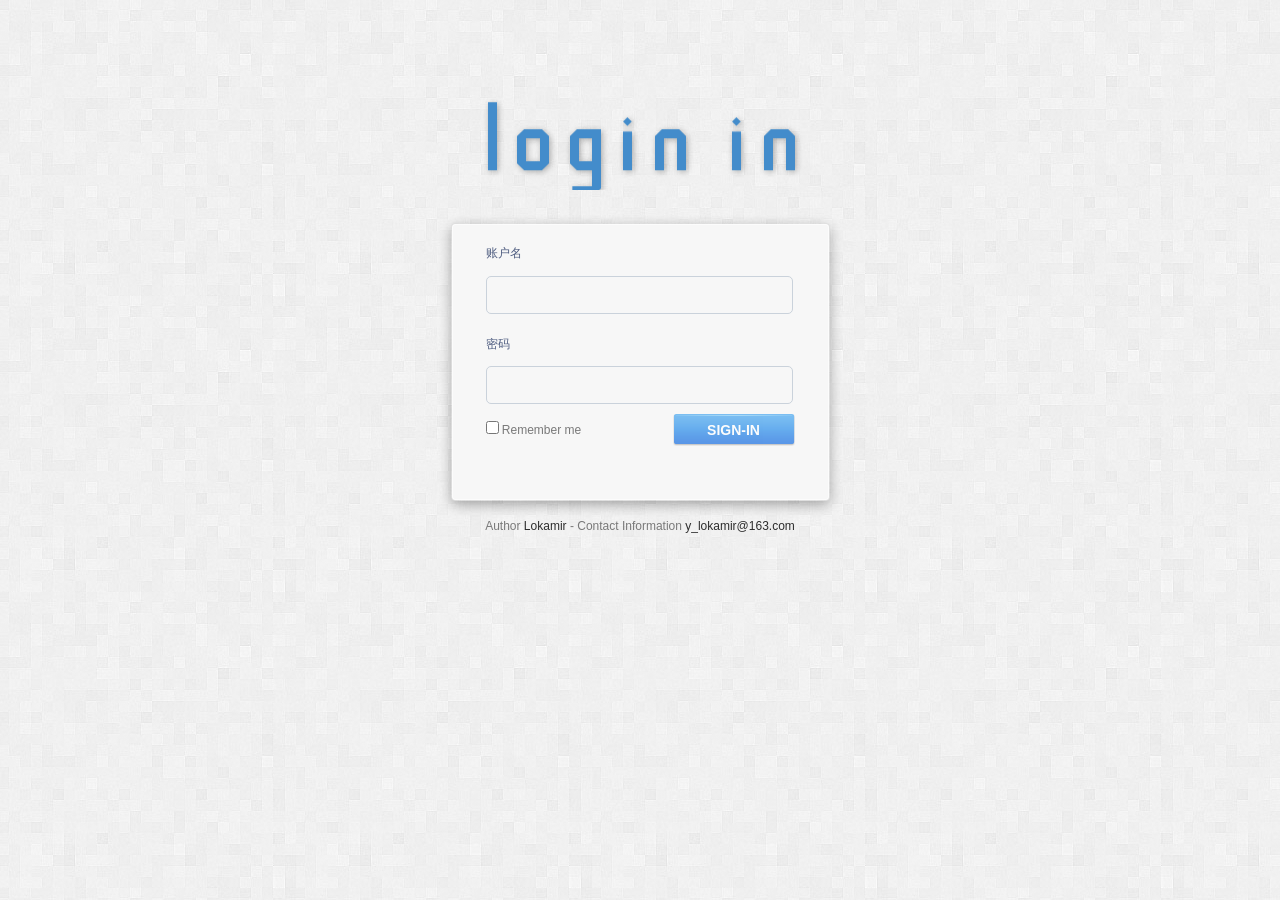
==== commit 54df09b6: "update 审批权限细化，查询结果根据部门再细化" ====
--- a/src/main/webapp/login.html
+++ b/src/main/webapp/login.html
@@ -19,11 +19,11 @@
 
   <h2>账户名</h2>
   <label>
-    <input type="text" name="username_" id="username" class="txt_input txt_input2" onfocus="if (value ==&#39;Your name&#39;){value =&#39;&#39;}" onblur="if (value ==&#39;&#39;){value=&#39;Your name&#39;}" value="liuyan">
+    <input type="text" name="username_" id="username" class="txt_input txt_input2" onfocus="if (value ==&#39;Your name&#39;){value =&#39;&#39;}" onblur="if (value ==&#39;&#39;){value=&#39;Your name&#39;}" >
   </label>
   <h2>密码</h2>
   <label>
-    <input type="password" name="password_" id="userpwd" class="txt_input" onfocus="if (value ==&#39;******&#39;){value =&#39;&#39;}" onblur="if (value ==&#39;&#39;){value=&#39;******&#39;}" value="123456">
+    <input type="password" name="password_" id="userpwd" class="txt_input" onfocus="if (value ==&#39;******&#39;){value =&#39;&#39;}" onblur="if (value ==&#39;&#39;){value=&#39;******&#39;}" >
   </label>
  
  
